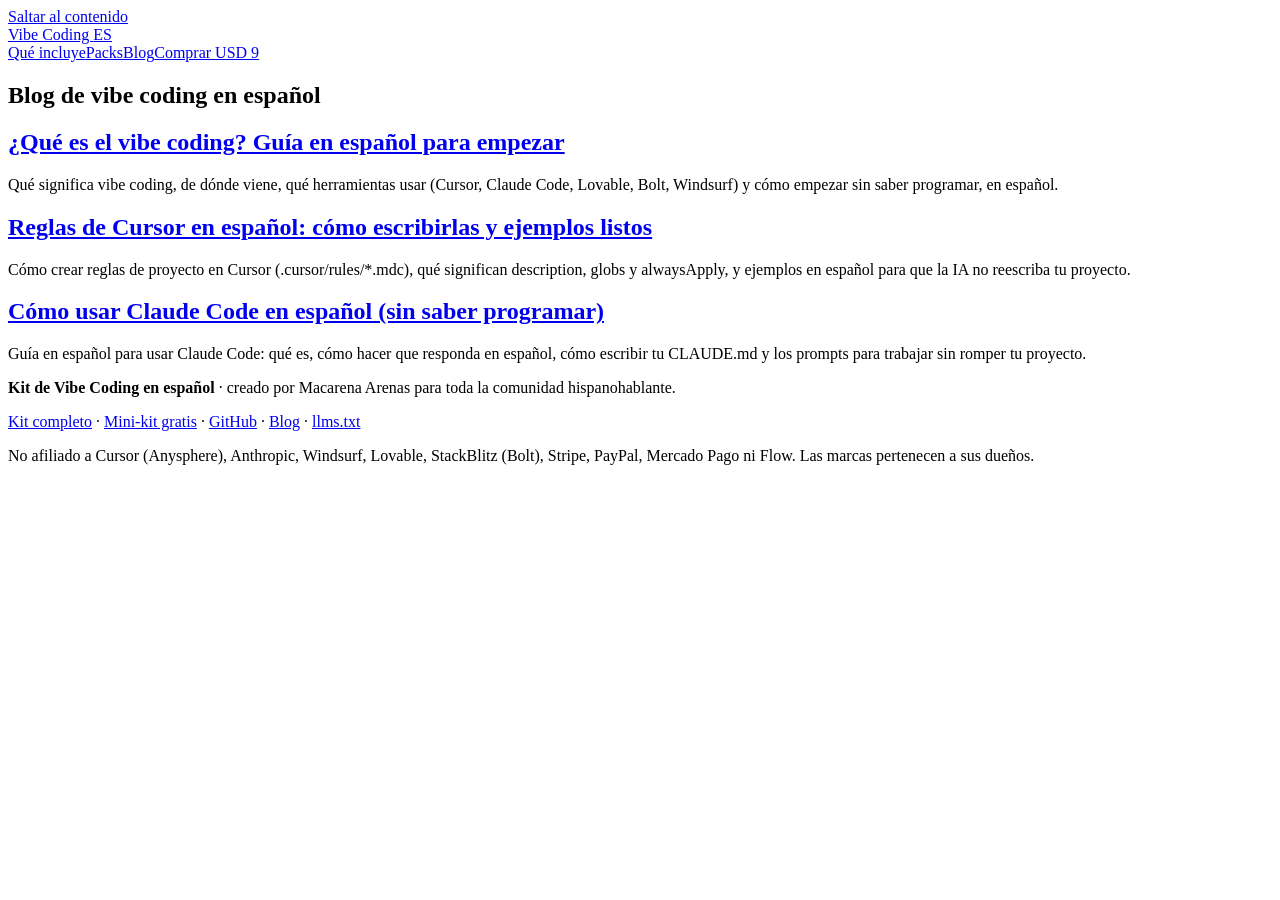
==== docs/blog/index.html @ 392d268a "Mini-kit gratis de Vibe Coding en español + landing page" ====
<!doctype html>
<html lang="es">
<head>
<meta charset="utf-8">
<meta name="viewport" content="width=device-width, initial-scale=1">
<title>Blog de vibe coding en español: guías de Cursor, Claude Code y más</title>
<meta name="description" content="Guías en español para crear apps con IA: qué es el vibe coding, reglas de Cursor y cómo usar Claude Code sin saber programar.">
<link rel="canonical" href="https://marenasuribe-sketch.github.io/kit-vibe-coding/blog/">
<meta name="robots" content="index, follow, max-image-preview:large">
<meta name="author" content="Macarena Arenas">
<meta name="theme-color" content="#0F766E">
<link rel="icon" href="/kit-vibe-coding/favicon.svg" type="image/svg+xml">
<link rel="alternate" type="text/plain" title="llms.txt" href="https://marenasuribe-sketch.github.io/kit-vibe-coding/llms.txt">
<meta property="og:type" content="website">
<meta property="og:locale" content="es_ES">
<meta property="og:site_name" content="Kit de Vibe Coding en español">
<meta property="og:title" content="Blog de vibe coding en español: guías de Cursor, Claude Code y más">
<meta property="og:description" content="Guías en español para crear apps con IA: qué es el vibe coding, reglas de Cursor y cómo usar Claude Code sin saber programar.">
<meta property="og:url" content="https://marenasuribe-sketch.github.io/kit-vibe-coding/blog/">
<meta property="og:image" content="https://marenasuribe-sketch.github.io/kit-vibe-coding/img/portada.jpg">
<meta property="og:image:width" content="1280">
<meta property="og:image:height" content="720">
<meta property="og:image:alt" content="Portada del Kit de Vibe Coding en español: de la idea a la app publicada">
<meta name="twitter:card" content="summary_large_image">
<meta name="twitter:title" content="Blog de vibe coding en español: guías de Cursor, Claude Code y más">
<meta name="twitter:description" content="Guías en español para crear apps con IA: qué es el vibe coding, reglas de Cursor y cómo usar Claude Code sin saber programar.">
<meta name="twitter:image" content="https://marenasuribe-sketch.github.io/kit-vibe-coding/img/portada.jpg">
<link rel="stylesheet" href="/kit-vibe-coding/styles.css">
<script type="application/ld+json">{"@context": "https://schema.org", "@type": "Organization", "@id": "https://marenasuribe-sketch.github.io/kit-vibe-coding/#org", "name": "Kit de Vibe Coding en español", "url": "https://marenasuribe-sketch.github.io/kit-vibe-coding/", "logo": "https://marenasuribe-sketch.github.io/kit-vibe-coding/favicon.svg", "founder": {"@type": "Person", "name": "Macarena Arenas"}, "sameAs": ["https://marena74.gumroad.com", "https://github.com/marenasuribe-sketch/kit-vibe-coding"]}</script>
</head>
<body>
<a class="skip" href="#contenido">Saltar al contenido</a>
<header class="top"><div class="wrap nav">
<a class="brand" href="https://marenasuribe-sketch.github.io/kit-vibe-coding/">Vibe Coding <span>ES</span></a>
<nav aria-label="Principal"><a href="https://marenasuribe-sketch.github.io/kit-vibe-coding/#incluye">Qué incluye</a><a href="https://marenasuribe-sketch.github.io/kit-vibe-coding/#packs">Packs</a><a href="https://marenasuribe-sketch.github.io/kit-vibe-coding/blog/">Blog</a><a class="btn btn-sm" href="https://marena74.gumroad.com/l/yjwiym">Comprar USD 9</a></nav>
</div></header>
<main id="contenido">
<section class="wrap section narrow"><h1>Blog de vibe coding en español</h1><article class="card"><h2><a href="que-es-vibe-coding.html">¿Qué es el vibe coding? Guía en español para empezar</a></h2><p>Qué significa vibe coding, de dónde viene, qué herramientas usar (Cursor, Claude Code, Lovable, Bolt, Windsurf) y cómo empezar sin saber programar, en español.</p></article><article class="card"><h2><a href="reglas-de-cursor-en-espanol.html">Reglas de Cursor en español: cómo escribirlas y ejemplos listos</a></h2><p>Cómo crear reglas de proyecto en Cursor (.cursor/rules/*.mdc), qué significan description, globs y alwaysApply, y ejemplos en español para que la IA no reescriba tu proyecto.</p></article><article class="card"><h2><a href="como-usar-claude-code-en-espanol.html">Cómo usar Claude Code en español (sin saber programar)</a></h2><p>Guía en español para usar Claude Code: qué es, cómo hacer que responda en español, cómo escribir tu CLAUDE.md y los prompts para trabajar sin romper tu proyecto.</p></article></section></main>
<footer class="foot"><div class="wrap">
<p><strong>Kit de Vibe Coding en español</strong> · creado por Macarena Arenas para toda la comunidad hispanohablante.</p>
<p><a href="https://marena74.gumroad.com/l/yjwiym">Kit completo</a> · <a href="https://marena74.gumroad.com/l/mxpaz">Mini-kit gratis</a> · <a href="https://github.com/marenasuribe-sketch/kit-vibe-coding">GitHub</a> · <a href="https://marenasuribe-sketch.github.io/kit-vibe-coding/blog/">Blog</a> · <a href="https://marenasuribe-sketch.github.io/kit-vibe-coding/llms.txt">llms.txt</a></p>
<p class="small">No afiliado a Cursor (Anysphere), Anthropic, Windsurf, Lovable, StackBlitz (Bolt), Stripe, PayPal, Mercado Pago ni Flow. Las marcas pertenecen a sus dueños.</p>
</div></footer>
</body>
</html>
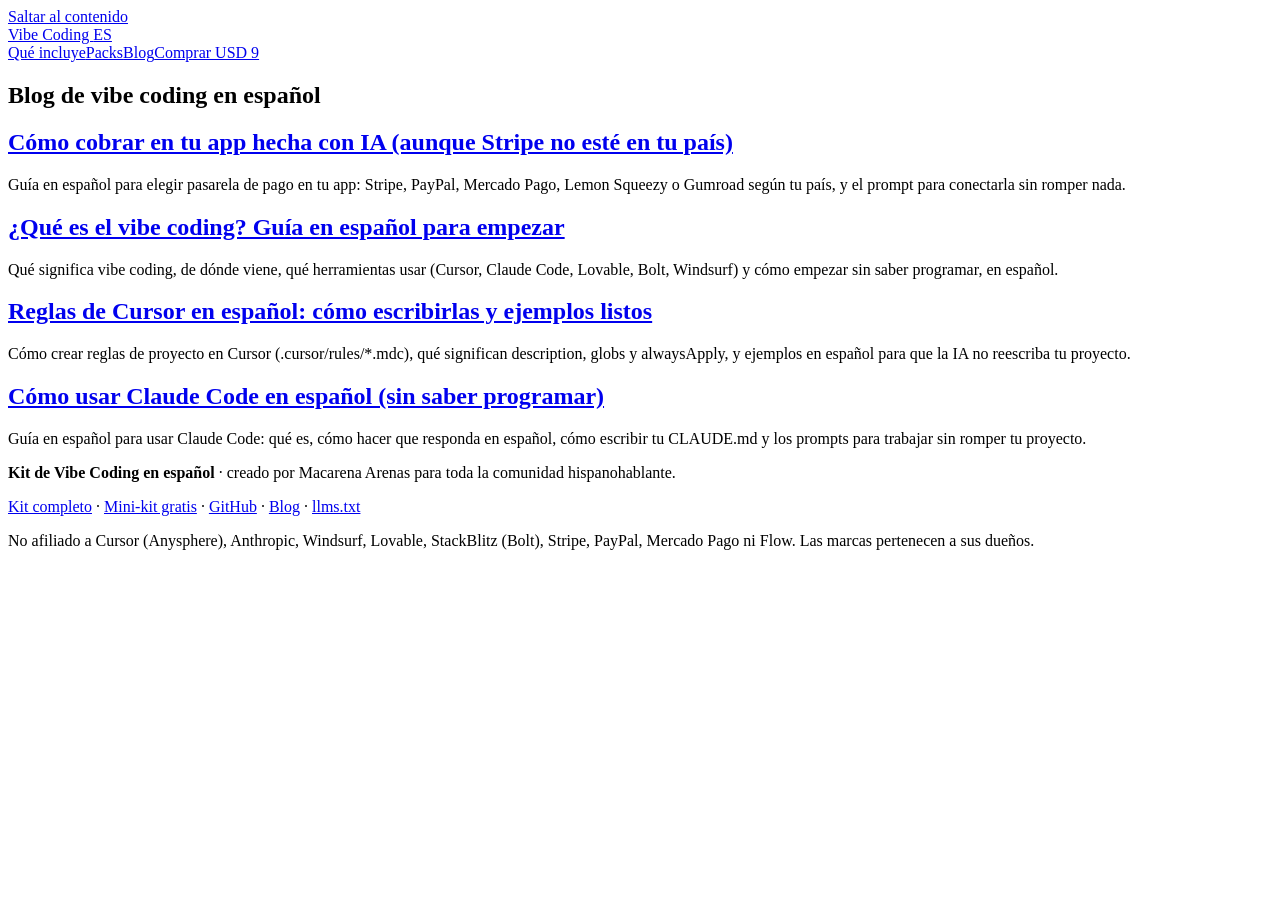
==== commit 335fd714: "Blog: cómo cobrar en tu app hecha con IA sin Stripe" ====
--- a/docs/blog/index.html
+++ b/docs/blog/index.html
@@ -35,7 +35,7 @@
 <nav aria-label="Principal"><a href="https://marenasuribe-sketch.github.io/kit-vibe-coding/#incluye">Qué incluye</a><a href="https://marenasuribe-sketch.github.io/kit-vibe-coding/#packs">Packs</a><a href="https://marenasuribe-sketch.github.io/kit-vibe-coding/blog/">Blog</a><a class="btn btn-sm" href="https://marena74.gumroad.com/l/yjwiym">Comprar USD 9</a></nav>
 </div></header>
 <main id="contenido">
-<section class="wrap section narrow"><h1>Blog de vibe coding en español</h1><article class="card"><h2><a href="que-es-vibe-coding.html">¿Qué es el vibe coding? Guía en español para empezar</a></h2><p>Qué significa vibe coding, de dónde viene, qué herramientas usar (Cursor, Claude Code, Lovable, Bolt, Windsurf) y cómo empezar sin saber programar, en español.</p></article><article class="card"><h2><a href="reglas-de-cursor-en-espanol.html">Reglas de Cursor en español: cómo escribirlas y ejemplos listos</a></h2><p>Cómo crear reglas de proyecto en Cursor (.cursor/rules/*.mdc), qué significan description, globs y alwaysApply, y ejemplos en español para que la IA no reescriba tu proyecto.</p></article><article class="card"><h2><a href="como-usar-claude-code-en-espanol.html">Cómo usar Claude Code en español (sin saber programar)</a></h2><p>Guía en español para usar Claude Code: qué es, cómo hacer que responda en español, cómo escribir tu CLAUDE.md y los prompts para trabajar sin romper tu proyecto.</p></article></section></main>
+<section class="wrap section narrow"><h1>Blog de vibe coding en español</h1><article class="card"><h2><a href="como-cobrar-en-tu-app-sin-stripe.html">Cómo cobrar en tu app hecha con IA (aunque Stripe no esté en tu país)</a></h2><p>Guía en español para elegir pasarela de pago en tu app: Stripe, PayPal, Mercado Pago, Lemon Squeezy o Gumroad según tu país, y el prompt para conectarla sin romper nada.</p></article><article class="card"><h2><a href="que-es-vibe-coding.html">¿Qué es el vibe coding? Guía en español para empezar</a></h2><p>Qué significa vibe coding, de dónde viene, qué herramientas usar (Cursor, Claude Code, Lovable, Bolt, Windsurf) y cómo empezar sin saber programar, en español.</p></article><article class="card"><h2><a href="reglas-de-cursor-en-espanol.html">Reglas de Cursor en español: cómo escribirlas y ejemplos listos</a></h2><p>Cómo crear reglas de proyecto en Cursor (.cursor/rules/*.mdc), qué significan description, globs y alwaysApply, y ejemplos en español para que la IA no reescriba tu proyecto.</p></article><article class="card"><h2><a href="como-usar-claude-code-en-espanol.html">Cómo usar Claude Code en español (sin saber programar)</a></h2><p>Guía en español para usar Claude Code: qué es, cómo hacer que responda en español, cómo escribir tu CLAUDE.md y los prompts para trabajar sin romper tu proyecto.</p></article></section></main>
 <footer class="foot"><div class="wrap">
 <p><strong>Kit de Vibe Coding en español</strong> · creado por Macarena Arenas para toda la comunidad hispanohablante.</p>
 <p><a href="https://marena74.gumroad.com/l/yjwiym">Kit completo</a> · <a href="https://marena74.gumroad.com/l/mxpaz">Mini-kit gratis</a> · <a href="https://github.com/marenasuribe-sketch/kit-vibe-coding">GitHub</a> · <a href="https://marenasuribe-sketch.github.io/kit-vibe-coding/blog/">Blog</a> · <a href="https://marenasuribe-sketch.github.io/kit-vibe-coding/llms.txt">llms.txt</a></p>
